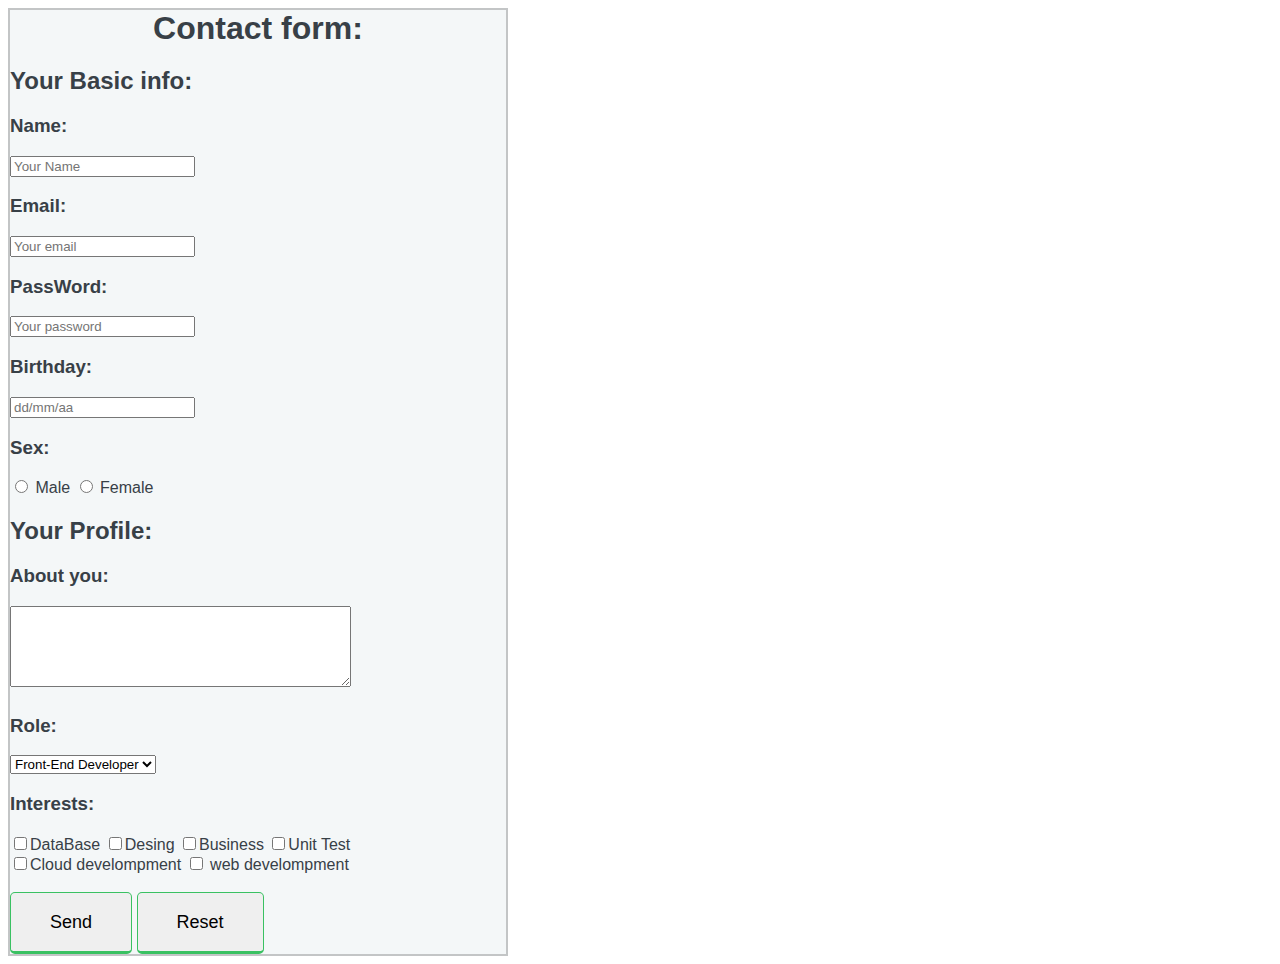
==== formsPHP.html @ f81106fe "tp2" ====
<!DOCTYPE html>
<html>

<head>
    <link rel="stylesheet"  href="baseStyle.css"/>
    <meta charset="UTF-8">
    <title>Bienvenidos a mi web</title>
</head>

<body>
    
    <form action="action.php" method="post">
        <h1>Contact form: </h1>
        <div>
            <h2>Your Basic info:</h2>
            <h3>Name:</h3>
            <input type="text" name="Name" placeholder="Your Name"><br>
            <h3>Email:</h3>
            <input type="text" name="Email" placeholder="Your email"><br>
            <h3>PassWord:</h3>
            <input type="password" name="Password" placeholder="Your password"><br>
            <h3>Birthday:</h3>
            <input type="text" name="Birthday" placeholder="dd/mm/aa"><br>
            <h3>Sex: </h3>
            <input type="radio" name="Sex: " value="Male"> Male
            <input type="radio" name="Sex: " value="Female"> Female
        </div>
        <div>
            <h2>Your Profile:</h2>
            <h3>About you: </h3>
            <textarea name="comments" cols=40 rows="5"></textarea>
            <h3>Role: </h3>
            <select name="roles">
                <option value="Front-End Developer">Front-End Developer</option>
                <option value="Back-End Developer">Back-End Developer</option>
                <option value="Full Stack Developer">Full Stack Developer</option>
            </select>
            <h3>Interests:</h3>
            <input type="checkbox" name="interest1" value="DataBase">DataBase
            <input type="checkbox" name="interest2" value="Desing">Desing
            <input type="checkbox" name="interest3" value="Business">Business
            <input type="checkbox" name="interest4" value="Unit Test">Unit Test <br>
            <input type="checkbox" name="interest5" value="Cloud development">Cloud develompment
            <input type="checkbox" name="interest6" value="web develompment"> web develompment


        </div>
        <br>
        <button type="submit">Send</button>
        <button type="reset">Reset</button>


    </form>
</body>

</html>
---- baseStyle.css ----
*, *:before, *:after {
    -moz-box-sizing: border-box;
    -webkit-box-sizing: border-box;
    box-sizing: border-box;
  }
  
  body {
    font-family: 'Nunito', sans-serif;
    color: #384047;
  }
  
  form {
    max-width: 500px;
    background: #f4f7f8;
    border: 2px solid rgba(0, 0, 0, 0.2);
  }
  
  h1 {
    margin: 0 0 10px 0;
    text-align: center;
  }

  
  textarea{
      min-height: 50px;
      max-height: 200px;
      margin-bottom: 5px; 
  }
    
  button {
    padding: 19px 39px 18px 39px;
    font-size: 18px;
    font-style: normal;
    border-radius: 5px;
    border: 1px solid #3ac162;
    border-width: 1px 1px 3px;
    box-shadow: 0 -1px 0 rgba(255,255,255,0.1) inset;
  }

  button:hover{
      background-color: #48a564;
  }
  
  label {
    display: contents;
    margin-bottom: 8px;
  }

  .number {
    height: 30px;
    width: 30px;
    display: inline-block;
    font-size: 0.8em;
    margin-right: 4px;
    line-height: 30px;
    text-align: center;
    text-shadow: 0 1px 0 rgba(255,255,255,0.2);
  }

  @media screen and (min-width: 500px) {
  
    form {
      max-width: 500px;
    }
  
  }
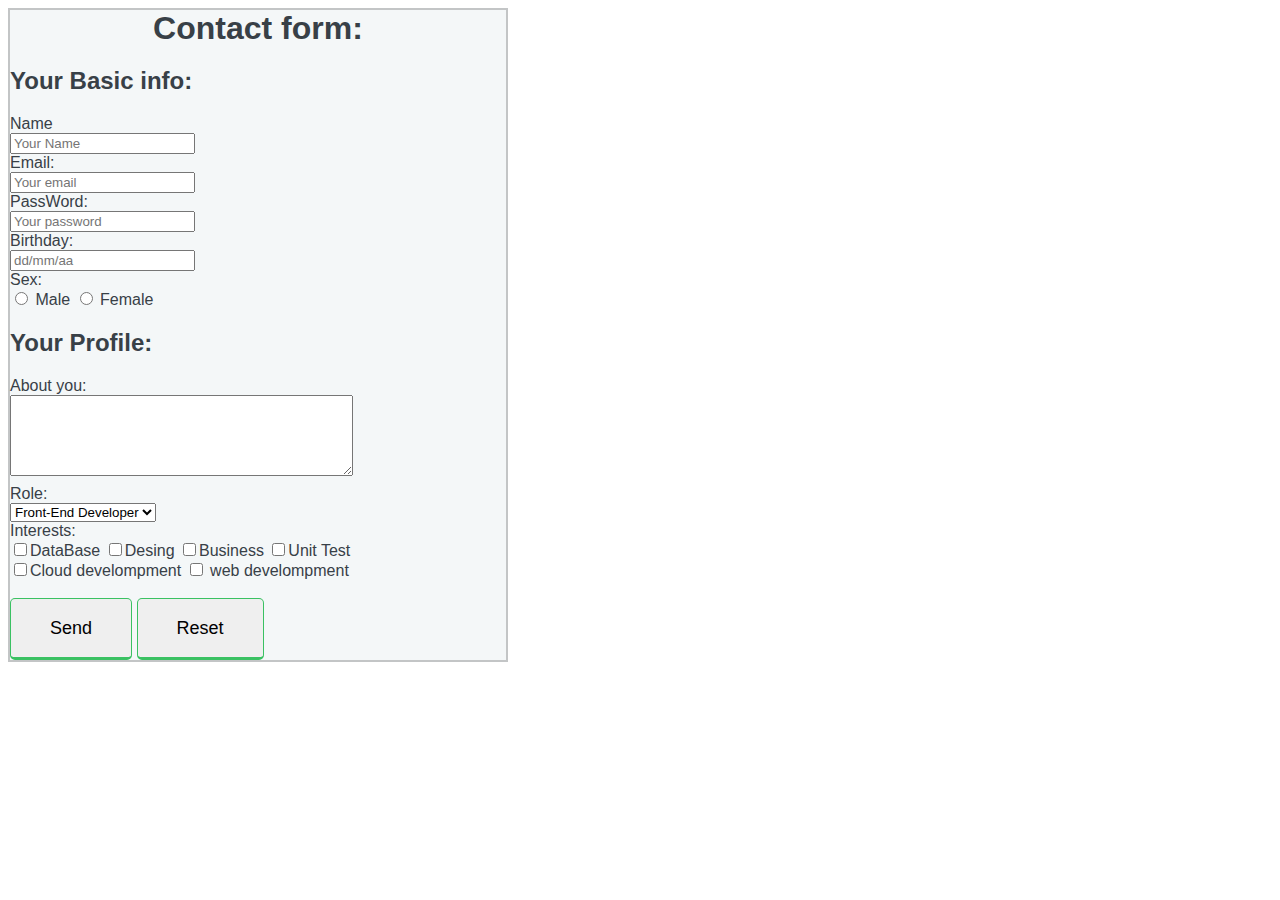
==== commit 24421cb1: "tp2" ====
--- a/formsPHP.html
+++ b/formsPHP.html
@@ -2,40 +2,40 @@
 <html>
 
 <head>
-    <link rel="stylesheet"  href="baseStyle.css"/>
+    <link rel="stylesheet" href="baseStyle.css" />
     <meta charset="UTF-8">
     <title>Bienvenidos a mi web</title>
 </head>
 
 <body>
-    
+
     <form action="action.php" method="post">
         <h1>Contact form: </h1>
         <div>
             <h2>Your Basic info:</h2>
-            <h3>Name:</h3>
+            <label>Name</label><br>
             <input type="text" name="Name" placeholder="Your Name"><br>
-            <h3>Email:</h3>
+            <label>Email:</label><br>
             <input type="text" name="Email" placeholder="Your email"><br>
-            <h3>PassWord:</h3>
+            <label>PassWord:</label><br>
             <input type="password" name="Password" placeholder="Your password"><br>
-            <h3>Birthday:</h3>
+            <label>Birthday:</label><br>
             <input type="text" name="Birthday" placeholder="dd/mm/aa"><br>
-            <h3>Sex: </h3>
+            <label>Sex: </label><br>
             <input type="radio" name="Sex: " value="Male"> Male
             <input type="radio" name="Sex: " value="Female"> Female
         </div>
         <div>
             <h2>Your Profile:</h2>
-            <h3>About you: </h3>
+            <label>About you: </label><br>
             <textarea name="comments" cols=40 rows="5"></textarea>
-            <h3>Role: </h3>
+            <br><label>Role: </label><br>
             <select name="roles">
                 <option value="Front-End Developer">Front-End Developer</option>
                 <option value="Back-End Developer">Back-End Developer</option>
                 <option value="Full Stack Developer">Full Stack Developer</option>
             </select>
-            <h3>Interests:</h3>
+            <br><label>Interests:</label><br>
             <input type="checkbox" name="interest1" value="DataBase">DataBase
             <input type="checkbox" name="interest2" value="Desing">Desing
             <input type="checkbox" name="interest3" value="Business">Business
--- a/baseStyle.css
+++ b/baseStyle.css
@@ -35,6 +35,7 @@
     border: 1px solid #3ac162;
     border-width: 1px 1px 3px;
     box-shadow: 0 -1px 0 rgba(255,255,255,0.1) inset;
+  
   }
 
   button:hover{
